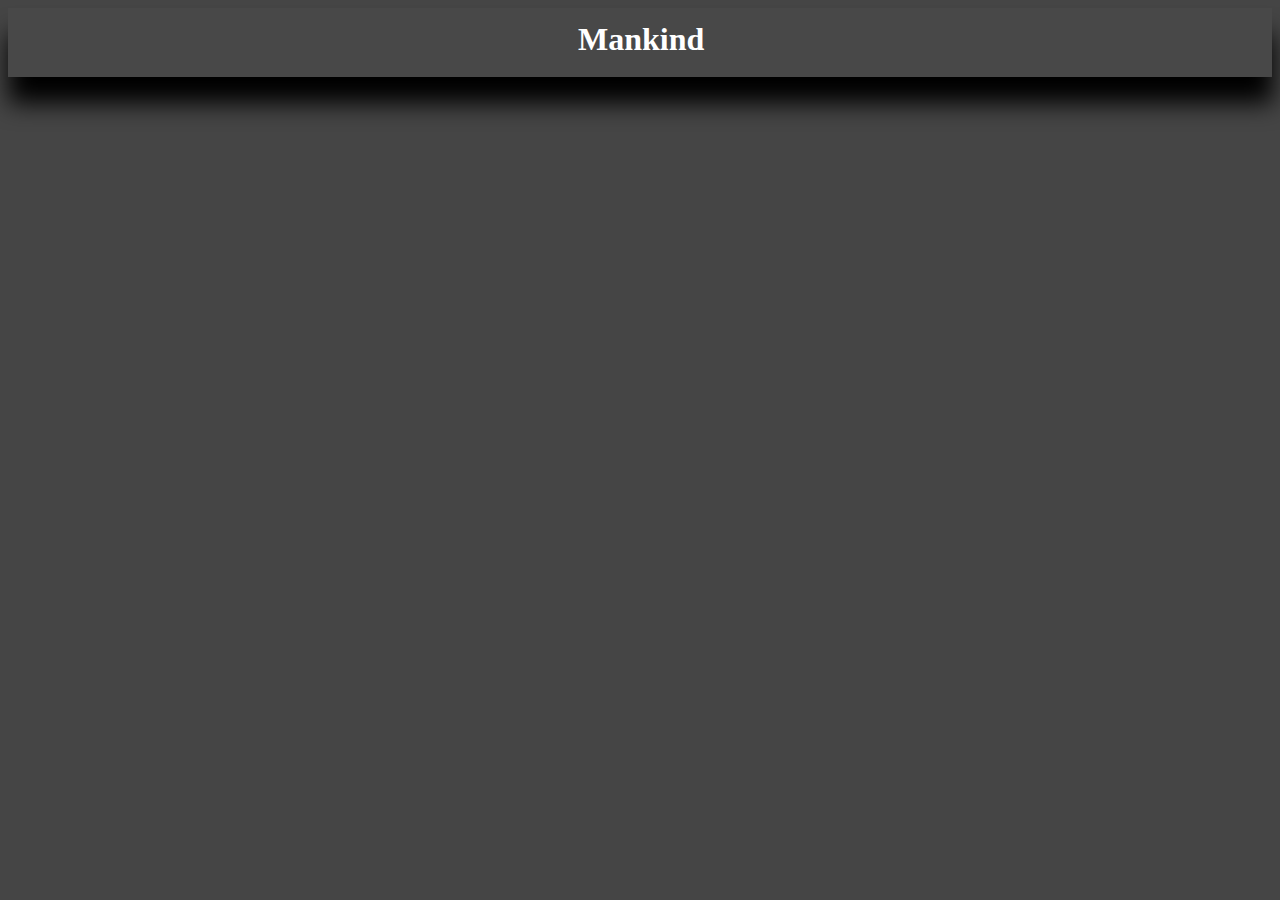
==== yourHistory.html @ 23bc48ae "Add files via upload" ====
<html>
<head>
<title>Your History - Mankind</title>
<meta charset='UTF-8'>
<link rel='stylesheet' type='text/css' href='css/style.css'>
<link rel='stylesheet' type='text/css' href='css/yourHistory.css'>
<script type='text/javascript' src='js/events.js'></script>
</head>


<body>
<header>
<div id='date'></div><div id='turn'></div><div id='title'>Mankind</div>
</header>

<main>
<div id='history'>

</div>
<script type='text/javascript' src='js/yourHistory.js'></script>
</main>


</body>
</html>
---- css/style.css ----
body {
color:white;	
background-color:#454545;
font-size:10px;
}
header {
height:5%;
text-align:center;	
background-color:#484848;
box-shadow: 1px 26px 24px 0px rgba(0, 0, 0, 1);
padding:1%;
width:98%;
float:left;
font-size:2rem;
font-weight:bold;
}


#date,#turn,#title{
float:left;
width:22.5%;	
height:100%;
}
#title {
text-align:left;
float:left;
width:55%;
}

#event {
background-color:#484848;
box-shadow: 1px 26px 24px 0px rgba(0, 0, 0, 1);
height:70%;
margin-top:2.5%;
margin-left:20%;
width:60%;
float:left;
}
#event-img {
height:60%;	
width:70%;	
border-color:white;
border-style:solid;
margin-left:15%;
margin-top:1%;
float:left;
}
#event-title {
height:10%;	
width:70%;	
border-color:white;
border-style:solid;
margin-left:15%;
margin-top:0.5%;
float:left;
font-size:2rem;
text-align:center;
}
#event-description {
height:22%;	
width:70%;	
border-color:white;
border-style:solid;
margin-left:15%;
margin-top:0.5%;
float:left;
text-align:justify;
font-size:1rem;
}
aside {
background-color:#484848;
box-shadow: -29px 8px 24px 0px rgba(0, 0, 0, 1);
height:60%;
width:2.5%;
position: absolute;
left: 97.5%;
top: 20%;
font-size:2rem;
font-weight:bold;
float:left;
transition-duration:0.25s;
}
#info {
height:30%;
float:left;
width:100%;
}
.statistics,.list{
display:none;
}
aside:hover {
width:60%;
float:left;
position: absolute;
left: 40%;
transition-duration:0.5s;
}
aside:hover > #info {
height:100%;
float:left;
width:10%;
}
aside:hover > .statistics {
width:90%;
float:left;
display:block;
}
aside:hover >  .list {
margin-left:40%;
width:50%;
float:left;
display:block;
}
img {
width:100%;
height:100%;	
}

footer {
background-color:#484848;
box-shadow: 1px 26px 24px 0px rgba(0, 0, 0, 1);
height:14%;
margin-top:1%;
margin-left:20%;
width:60%;
float:left;
	
}
#newname {
width:100%;	
}
#no_ok {
margin-left:15%;
width:10%;
height:88%;	
float:left;	
background-color:#a81414;
font-size:6rem;
text-align:center;
padding-top:1%
}
#ok {
width:10%;
height:100%;	
float:left;
background-color:green;
font-size:6rem;
text-align:center;
}
#inputnewname {
width:50%;
height:100%;	
float:left;
text-align:center;
font-size:3rem;
}
#no_ok:hover {
background-color:#ff0000;
}
#ok:hover {
background-color:#23eb05;	
}
.options,.options_descriptions {
height:100%;
background-color:#525252;
float:left;
font-size:3rem;
text-align:center;

}
.options:hover {
background-color:#656565;
float:left;
}

#options_description {
	position:absolute;
	bottom:20%;
	background-color:rgba (0,0,0,0);
	z-index:10;
	height:14%;
	width:60%;
	display:block;
}

.options_descriptions {
height:auto;
min-height:100%;
float:left;
font-size:2rem;
text-align:center;
background-color:rgba(0,0,0,0);
color: rgba(0,0,0,0);
}
---- css/yourHistory.css ----
header {
margin-bottom:10%;	
}

.segment {
text-align:center;
font-size:2rem;
height:30%;
width:100%;
display:block;
float:left;
margin-bottom:6%;
}
.segment:first-child {
margin-top:0%;
}
.elementSegment>img {
height:100%;
width:auto;	
}
.elementSegment {
width:100%;
float:left;
}

.circle {
  width:1%;
  height: 2%;
  border-radius: 50%;
  background-color: white;	
  margin-left:49.5%;
  margin-right:49.5%;
  float:left;
  display:block;
  margin-bottom:2%;
}
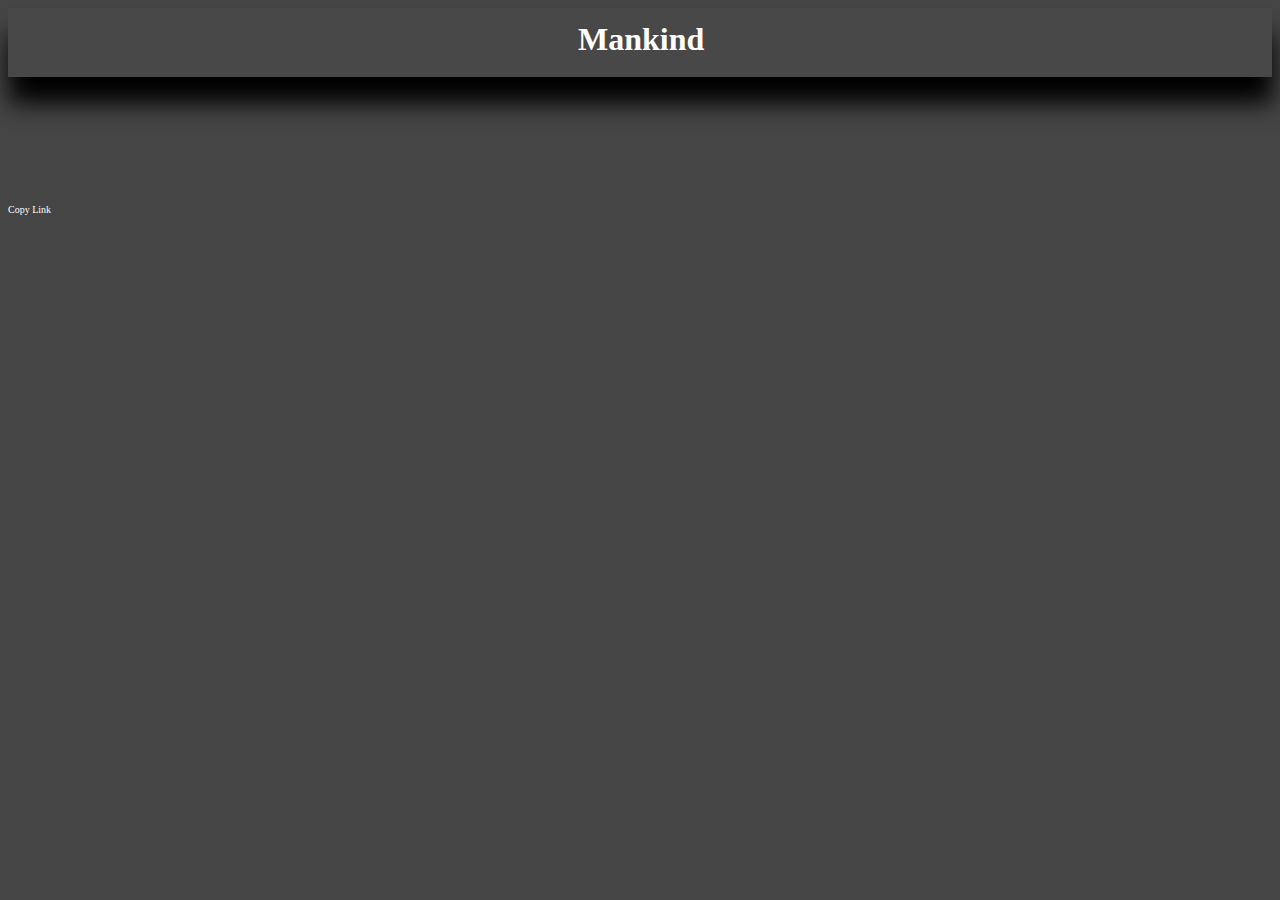
==== commit 0e99384e: "Add files via upload" ====
--- a/yourHistory.html
+++ b/yourHistory.html
@@ -1,16 +1,17 @@
 <html>
 <head>
-<title>Your History - Mankind</title>
+<title>Mankind</title>
 <meta charset='UTF-8'>
 <link rel='stylesheet' type='text/css' href='css/style.css'>
 <link rel='stylesheet' type='text/css' href='css/yourHistory.css'>
+<script type='text/javascript' src='js/scripts.js'></script>
 <script type='text/javascript' src='js/events.js'></script>
 </head>
 
 
 <body>
 <header>
-<div id='date'></div><div id='turn'></div><div id='title'>Mankind</div>
+<div id='date'></div><div id='turn'></div><div onclick='backToIndex()' id='title'>Mankind</div>
 </header>
 
 <main>
@@ -20,6 +21,7 @@
 <script type='text/javascript' src='js/yourHistory.js'></script>
 </main>
 
+<div id='copyLink' onclick='copyLink()' value='dupa'>Copy Link</div>
 
 </body>
 </html>